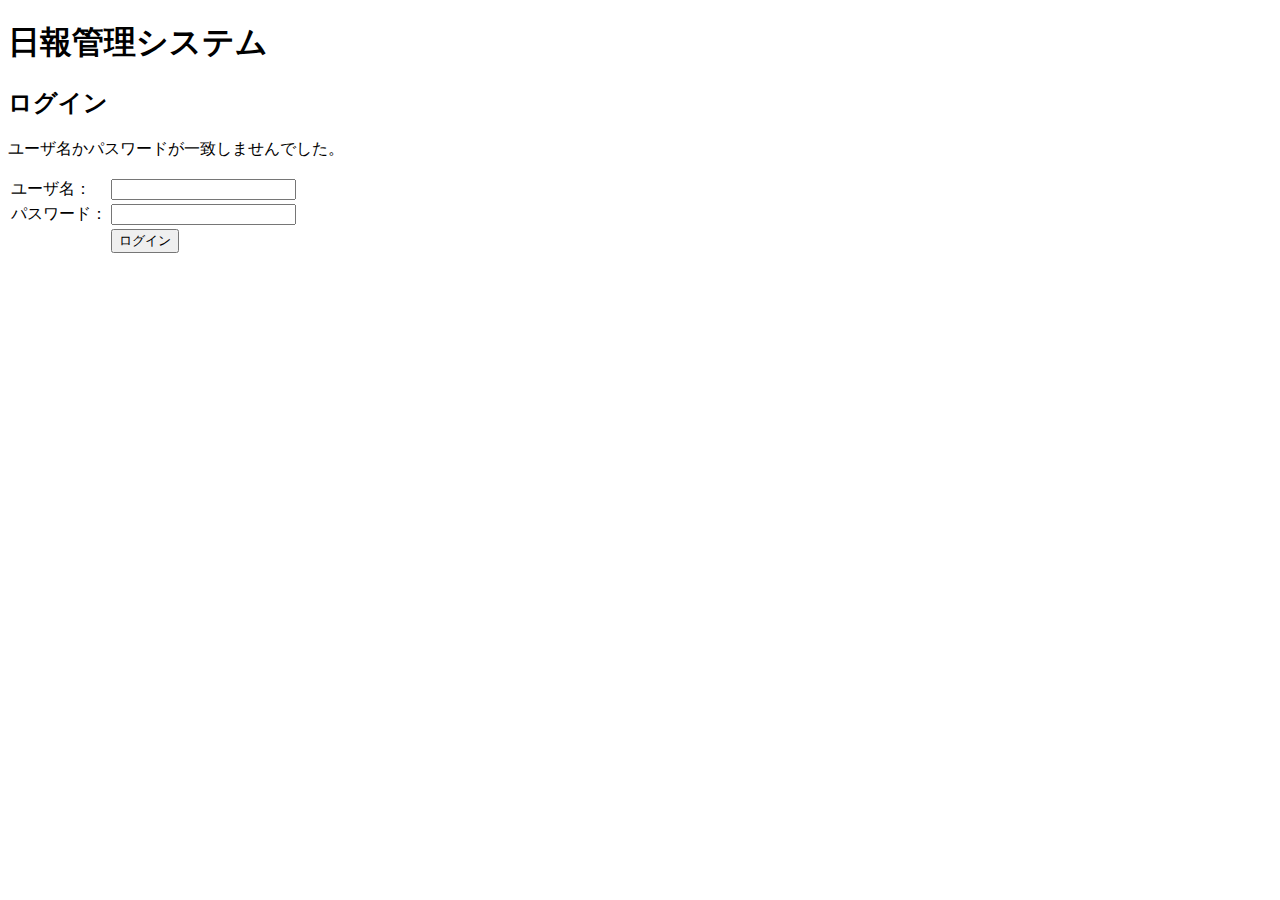
==== src/main/resources/templates/login.html @ f2f83198 "Lesson 35Chapter 7.5" ====
<!DOCTYPE html>
<html xmlns:th="http://www.thymeleaf.org">
<head>
    <meta charset="utf-8">
    <title>Tutorial of Develop</title>
</head>
<body>
    <h1>日報管理システム</h1>
    <h2>ログイン</h2>
    <p class="err" th:if="${param.error}">ユーザ名かパスワードが一致しませんでした。</p>
    <form method="post" action="/login" th:action="@{/login}">
    <table>
        <tr>
            <td><label for="loginuser">ユーザ名：</label></td>
            <td><input type="text" id="employeename" name="username"></td>
        </tr>
        <tr>
            <td><label for="password">パスワード：</label></td>
            <td><input type="password" id="password" name="password"></td>
        </tr>
        <tr>
            <td>&nbsp;</td>
            <td><input type="submit" name="loginRun" value="ログイン"></td>
        </tr>
    </table>
    </form>
</body>
</html>
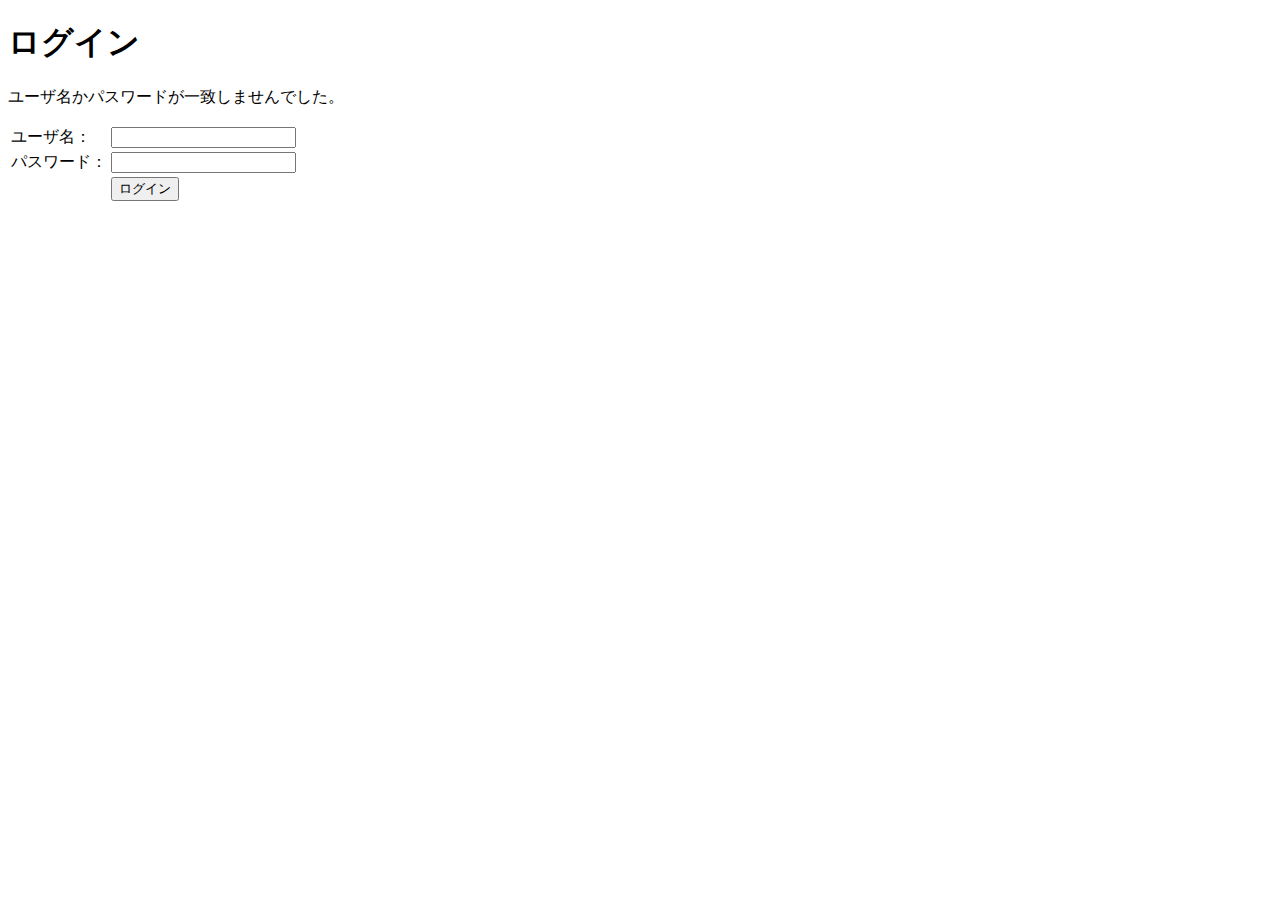
==== commit e77c0cb2: "ヘッダー修正" ====
--- a/src/main/resources/templates/login.html
+++ b/src/main/resources/templates/login.html
@@ -1,12 +1,12 @@
 <!DOCTYPE html>
 <html xmlns:th="http://www.thymeleaf.org">
 <head>
-    <meta charset="utf-8">
     <title>Tutorial of Develop</title>
+    <link rel="stylesheet" th:href="@{/css/styles.css}">
 </head>
 <body>
-    <h1>日報管理システム</h1>
-    <h2>ログイン</h2>
+    <div th:replace="fragments/header :: loginHeaderFragment"></div>
+    <h1>ログイン</h1>
     <p class="err" th:if="${param.error}">ユーザ名かパスワードが一致しませんでした。</p>
     <form method="post" action="/login" th:action="@{/login}">
     <table>
@@ -25,4 +25,4 @@
     </table>
     </form>
 </body>
-</html>+</html>
